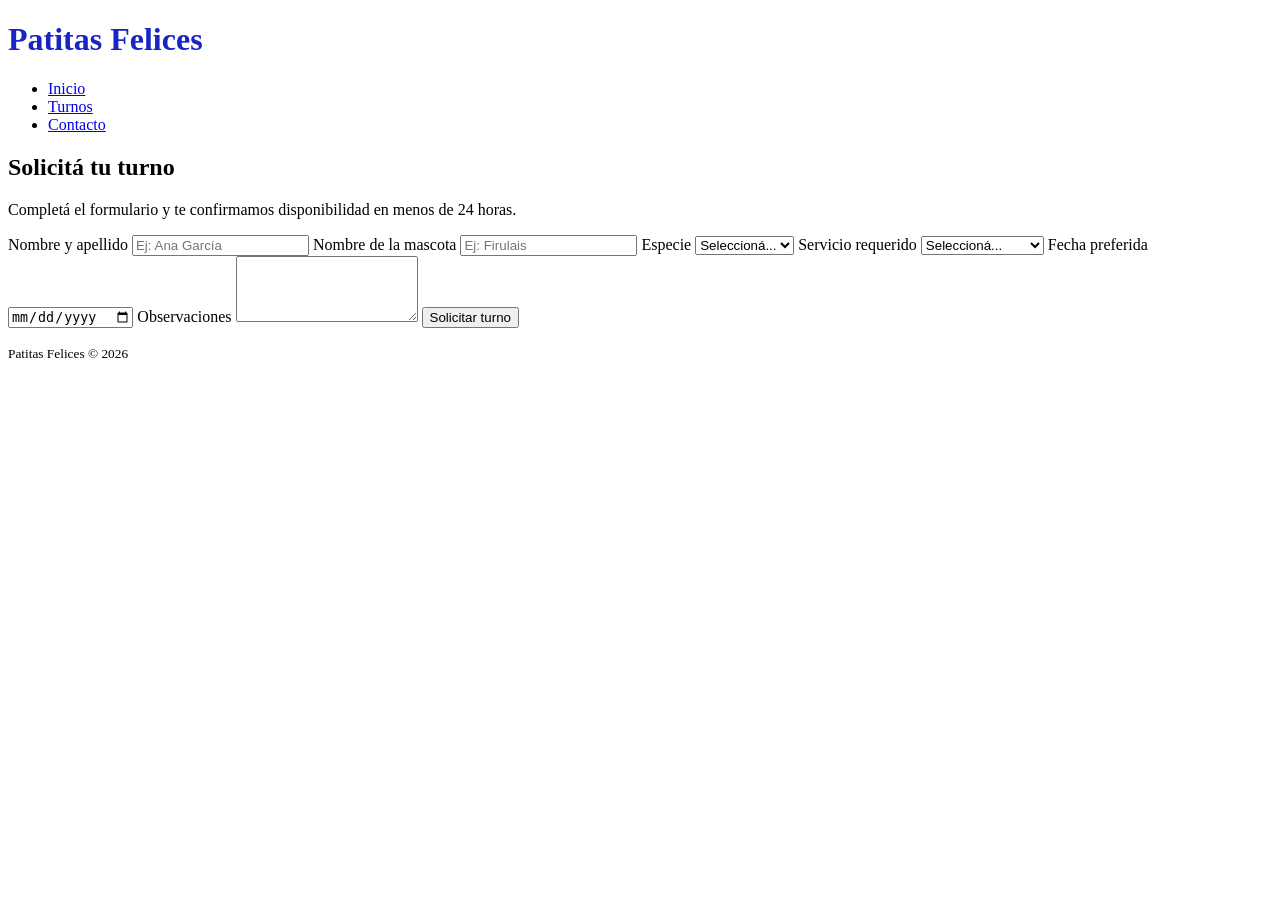
==== turnos.html @ 0a8f183a "Patitas Felices.html" ====
<!DOCTYPE html>
<html lang="es">
<head>
  <meta charset="UTF-8">
  <style>
    h1{
      color: rgb(25, 36, 199);
      font-size: xx-large;
    }
  </style>
  <meta name="viewport" content="width=device-width, initial-scale=1.0">
  <title>Turnos — Patitas Felices</title>
  <!-- Acá van a agregar los links de Google Fonts y el CSS -->
</head>
<body>


  <header>
    <h1>Patitas Felices</h1>
    <nav>
      <ul>
        <li><a href="index.html">Inicio</a></li>
        <li><a href="turnos.html">Turnos</a></li>
        <li><a href="contacto.html">Contacto</a></li>
      </ul>
    </nav>
  </header>


  <main>
    <h2>Solicitá tu turno</h2>
    <p>Completá el formulario y te confirmamos disponibilidad
       en menos de 24 horas.</p>


    <form action="#" method="post">


      <label for="nombre">Nombre y apellido</label>
      <input type="text" id="nombre" name="nombre"
        placeholder="Ej: Ana García" required>


      <label for="mascota">Nombre de la mascota</label>
      <input type="text" id="mascota" name="mascota"
        placeholder="Ej: Firulais" required>


      <label for="especie">Especie</label>
      <select id="especie" name="especie" required>
        <option value="">Seleccioná...</option>
        <option value="perro">Perro</option>
        <option value="gato">Gato</option>
        <option value="otro">Otro</option>
      </select>


      <label for="servicio">Servicio requerido</label>
      <select id="servicio" name="servicio" required>
        <option value="">Seleccioná...</option>
        <option value="consulta">Consulta general</option>
        <option value="peluqueria">Peluquería</option>
        <option value="cirugia">Cirugía</option>
      </select>


      <label for="fecha">Fecha preferida</label>
      <input type="date" id="fecha" name="fecha" required>


      <label for="observaciones">Observaciones</label>
      <textarea id="observaciones" name="observaciones"
        rows="4"
        placeholder="Contanos algo sobre la mascota o el motivo...">
      </textarea>


      <button type="submit">Solicitar turno</button>


    </form>
  </main>


  <footer>
    <p><small>Patitas Felices &copy; 2026</small></p>
  </footer>


</body>
</html>
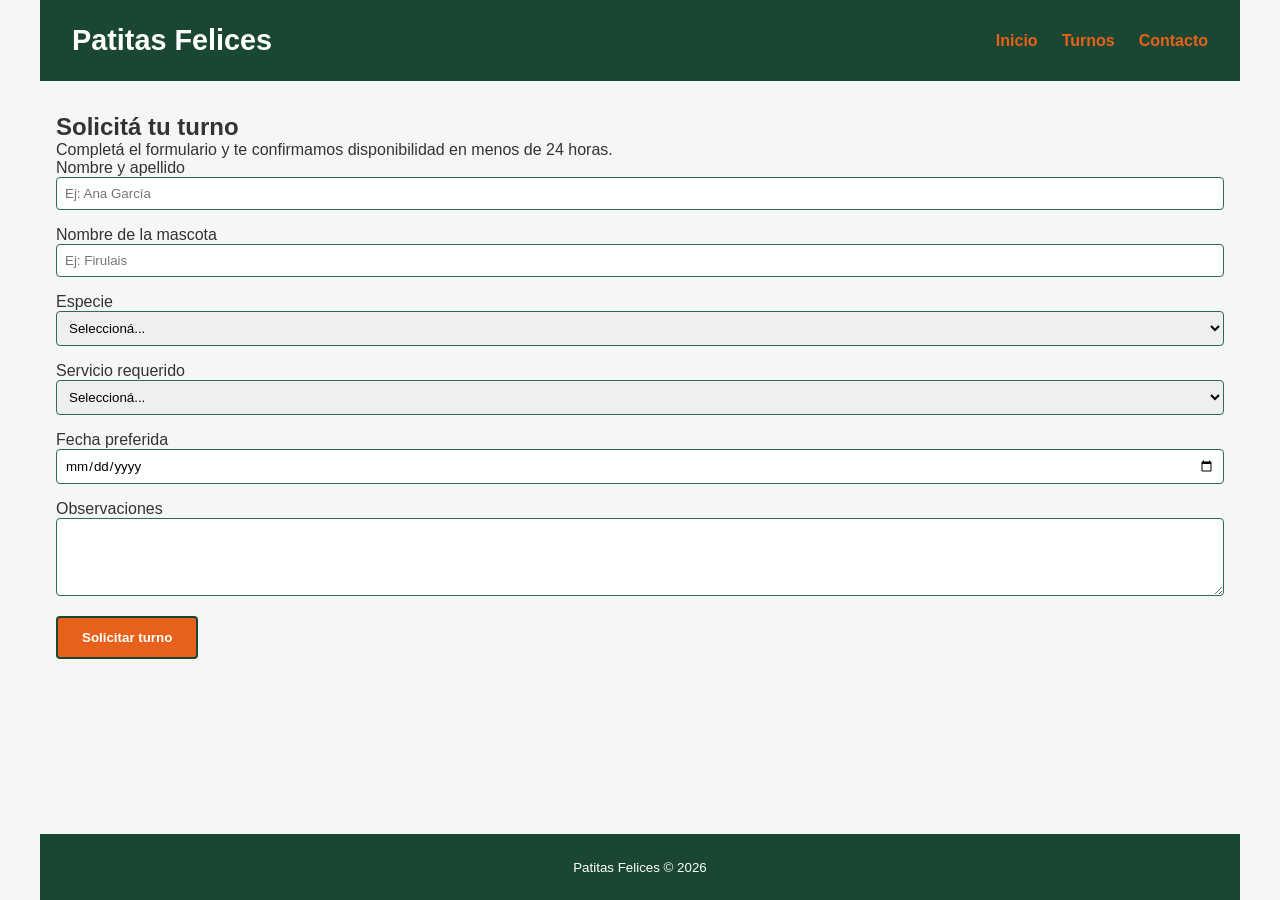
==== commit 2514ddf6: "patitas felices con estilo css." ====
--- a/turnos.html
+++ b/turnos.html
@@ -2,13 +2,11 @@
 <html lang="es">
 <head>
   <meta charset="UTF-8">
-  <style>
-    h1{
-      color: rgb(25, 36, 199);
-      font-size: xx-large;
-    }
-  </style>
   <meta name="viewport" content="width=device-width, initial-scale=1.0">
+  <link rel="preconnect" href="https://fonts.googleapis.com">
+  <link rel="preconnect" href="https://fonts.gstatic.com" crossorigin>
+  <link href="https://fonts.googleapis.com/css2?family=Poppins:wght@300;400;600;700&display=swap" rel="stylesheet">
+  <link rel="stylesheet" href="css/estilos.css">
   <title>Turnos — Patitas Felices</title>
   <!-- Acá van a agregar los links de Google Fonts y el CSS -->
 </head>
@@ -74,10 +72,7 @@
         placeholder="Contanos algo sobre la mascota o el motivo...">
       </textarea>
 
-
       <button type="submit">Solicitar turno</button>
-
-
     </form>
   </main>
 
--- a/css/estilos.css
+++ b/css/estilos.css
@@ -0,0 +1,115 @@
+/*VARIABLESCSS*/
+:root {
+    --verde-oscuro: #1A4731;
+    --verde-medio: #2D6A4F;
+    --naranja: #E8611A;
+    --blanco: #FFFFFF;
+}
+
+/*2)RESET + BODY*/
+* {
+    margin: 0;
+    padding: 0;
+    box-sizing: border-box;
+}
+
+body {
+    font-family: 'Poppings', sans-serif;
+    font-size: 16px;
+    max-width: 1200px;
+    margin: 0 auto;
+    background-color: #f4f7f5;
+    color: #333;
+    display: flex;
+    flex-direction: column;
+    min-height: 100vh;   
+}
+
+main {
+    padding: 2rem 1rem;
+    flex: 1;
+}
+
+/*3)HEADER*/
+header {
+    background-color: var(--verde-oscuro);
+    color: var(--blanco);
+    padding: 1.5rem 2rem;
+    display: flex;
+    justify-content: space-between;
+    align-items: center;
+    flex-wrap: wrap;
+}
+
+header h1 {
+    color: var(--blanco);
+    font-size: 1.8rem;
+}
+
+/*4)NAV*/
+nav ul {
+    display: flex;
+    list-style: none;
+    gap: 1.5rem;
+}
+
+nav a {
+    color: var(--naranja);
+    text-decoration: none;
+    font-weight: 600;
+    transition: color 0.3s ease;
+}
+
+nav a:hover {
+    color: var(--blanco);
+}
+
+/*5)SERVICIOS*/
+.servicios {
+    display: flex;
+    flex-wrap:wrap;
+    gap: 1.5rem;
+    margin: 2rem 0;
+}
+
+.card {
+    padding: 1.5rem;
+    border: 2px solid var(--verde-medio);
+    border-radius: 8px;
+    flex: 1 1 calc(33.333% - 1rem);
+    min-width: 250px;
+}
+
+/*6)FOOTER*/
+footer {
+    background-color: var(--verde-oscuro);
+    color: var(--blanco);
+    text-align: center;
+    padding: 1.5rem;
+    margin-top: 1.8rem;
+}
+
+/*7)FORMULARIO EN TURNO*/
+input, select, textarea {
+    width: 100%;
+    padding: 0.5rem;
+    border-radius: 4px;
+    border:1px solid var(--verde-medio);
+    margin-bottom: 1rem;
+    font-family: inherit;
+}
+
+/*8)BOTON EN TURNO*/
+button {
+    background-color: var(--naranja);
+    color: var(--blanco);
+    border: 2px solid var(--verde-oscuro);
+    padding: 0.75rem 1.5rem;
+    border-radius: 4px;
+    cursor: pointer;
+    font-family: inherit;
+    font-weight: 600;
+    transition: background-color 0.3s ease;
+}
+
+
